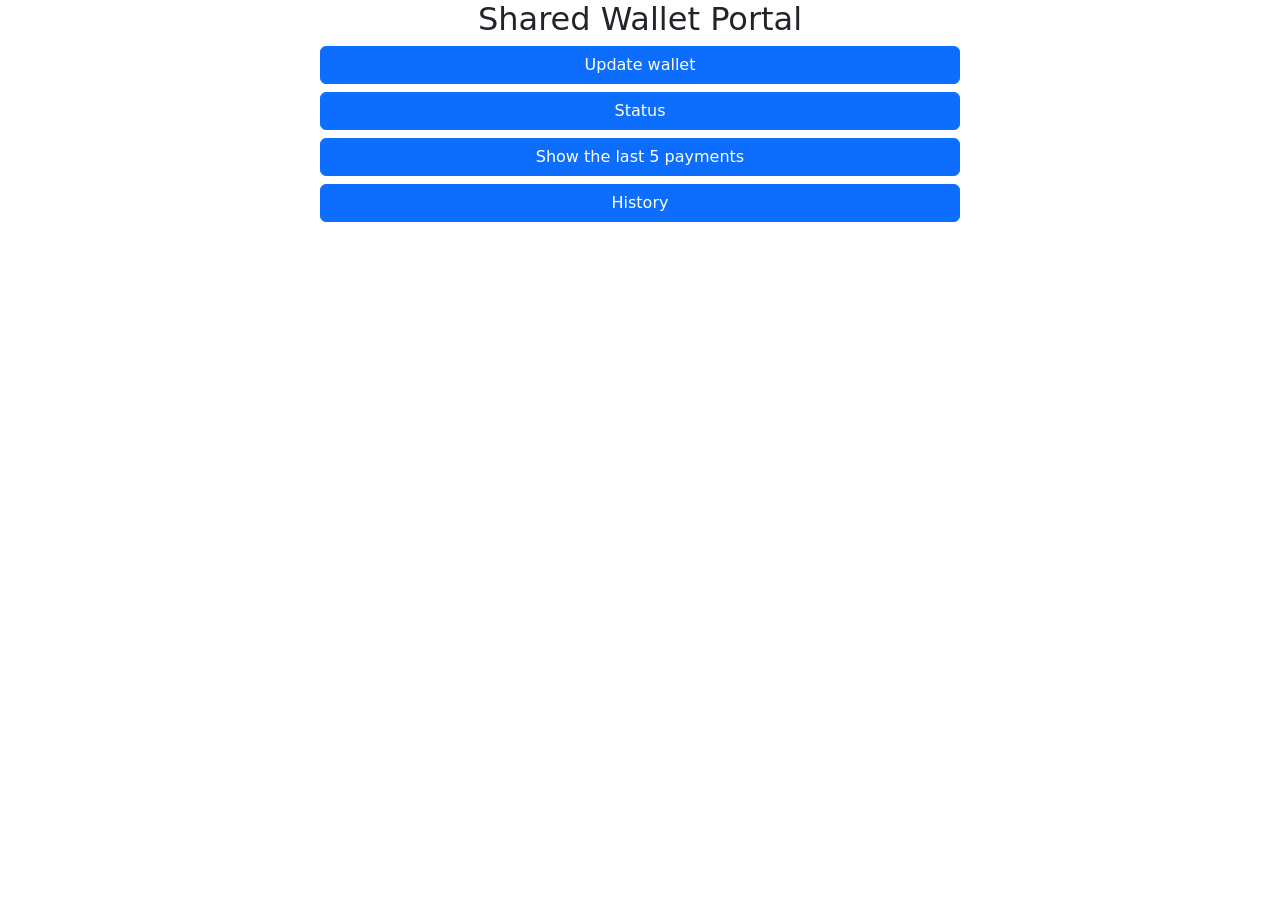
==== src/main/resources/templates/home.html @ 1bfb7115 "Add home page." ====
<!DOCTYPE html>
<html xmlns:th="http://www.thymeleaf.org">
<head>
    <meta charset="utf-8">
    <meta name="viewport" content="width=device-width, initial-scale=1">
    <title>Shared wallet</title>
    <link href="https://cdn.jsdelivr.net/npm/bootstrap@5.3.0-alpha1/dist/css/bootstrap.min.css" rel="stylesheet" integrity="sha384-GLhlTQ8iRABdZLl6O3oVMWSktQOp6b7In1Zl3/Jr59b6EGGoI1aFkw7cmDA6j6gD" crossorigin="anonymous">
</head>
<body>

<h2 class="text-center">Shared Wallet Portal</h2>
<script src="https://cdn.jsdelivr.net/npm/bootstrap@5.3.0-alpha1/dist/js/bootstrap.bundle.min.js" integrity="sha384-w76AqPfDkMBDXo30jS1Sgez6pr3x5MlQ1ZAGC+nuZB+EYdgRZgiwxhTBTkF7CXvN" crossorigin="anonymous"></script>
<div class="d-grid gap-2 col-6 mx-auto">
    <a class="btn btn-primary" href="updateWallet">Update wallet</a>
    <a class="btn btn-primary">Status</a>
    <a class="btn btn-primary">Show the last 5 payments</a>
    <a class="btn btn-primary">History</a>
</div>
</body>
</html>
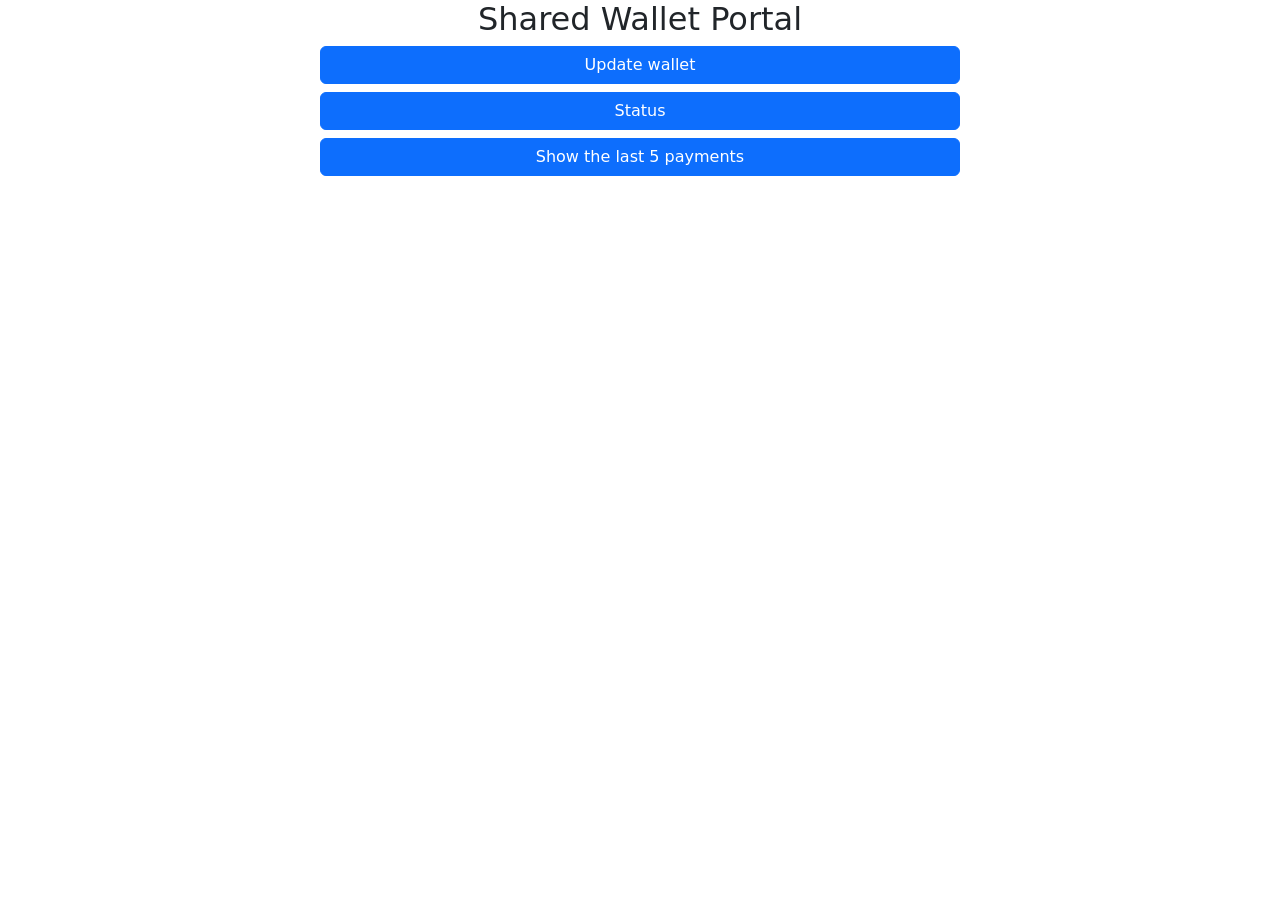
==== commit 1e92387e: "Remove history button from home page." ====
--- a/src/main/resources/templates/home.html
+++ b/src/main/resources/templates/home.html
@@ -12,9 +12,8 @@
 <script src="https://cdn.jsdelivr.net/npm/bootstrap@5.3.0-alpha1/dist/js/bootstrap.bundle.min.js" integrity="sha384-w76AqPfDkMBDXo30jS1Sgez6pr3x5MlQ1ZAGC+nuZB+EYdgRZgiwxhTBTkF7CXvN" crossorigin="anonymous"></script>
 <div class="d-grid gap-2 col-6 mx-auto">
     <a class="btn btn-primary" href="updateWallet">Update wallet</a>
-    <a class="btn btn-primary">Status</a>
-    <a class="btn btn-primary">Show the last 5 payments</a>
-    <a class="btn btn-primary">History</a>
+    <a class="btn btn-primary" href="status">Status</a>
+    <a class="btn btn-primary" href="payments">Show the last 5 payments</a>
 </div>
 </body>
 </html>
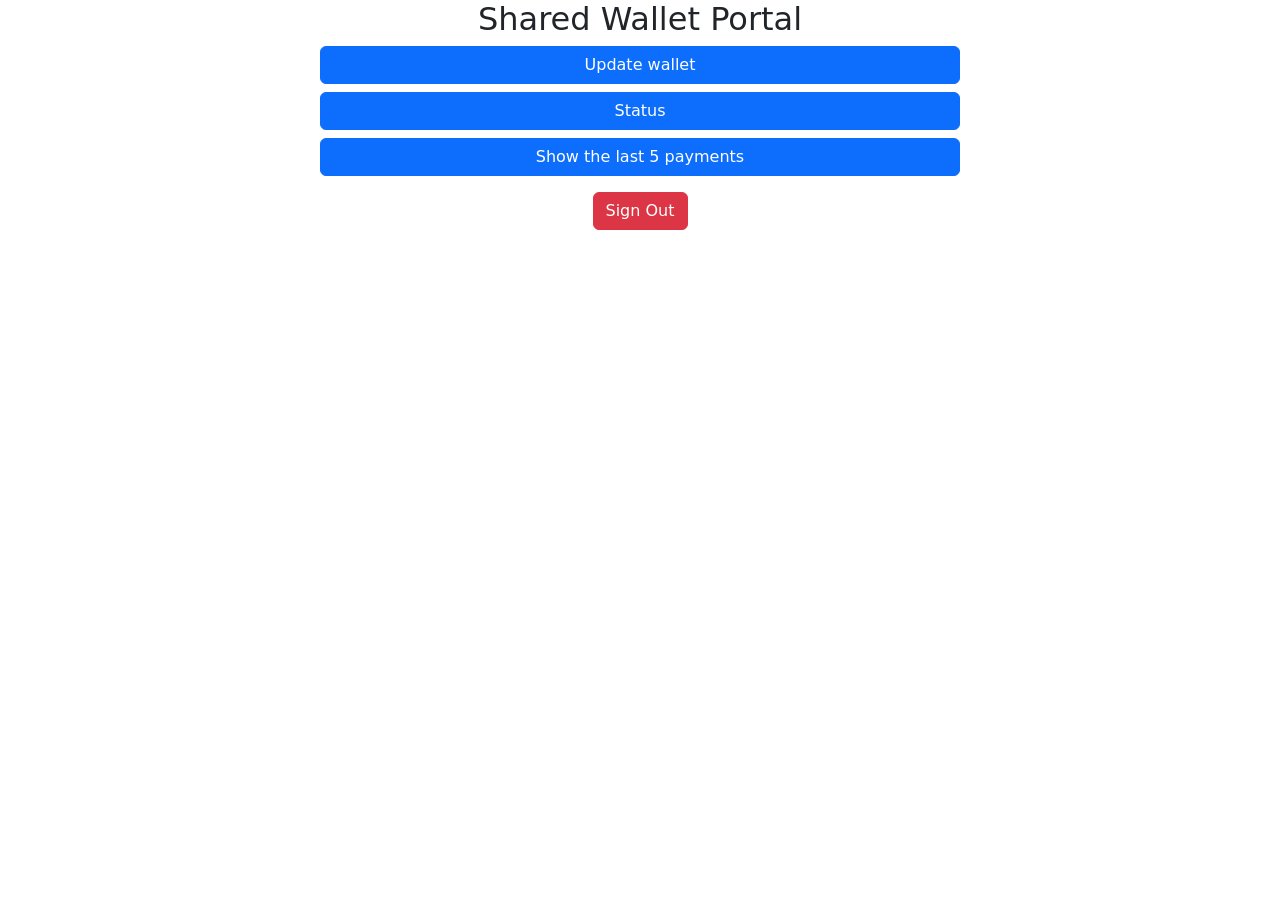
==== commit a45f4646: "Add sign out button." ====
--- a/src/main/resources/templates/home.html
+++ b/src/main/resources/templates/home.html
@@ -14,6 +14,9 @@
     <a class="btn btn-primary" href="updateWallet">Update wallet</a>
     <a class="btn btn-primary" href="status">Status</a>
     <a class="btn btn-primary" href="payments">Show the last 5 payments</a>
+    <form class="p-2 mx-auto" th:action="@{/logout}" method="post">
+        <input type="submit" value="Sign Out" class="btn btn-danger"/>
+    </form>
 </div>
 </body>
 </html>
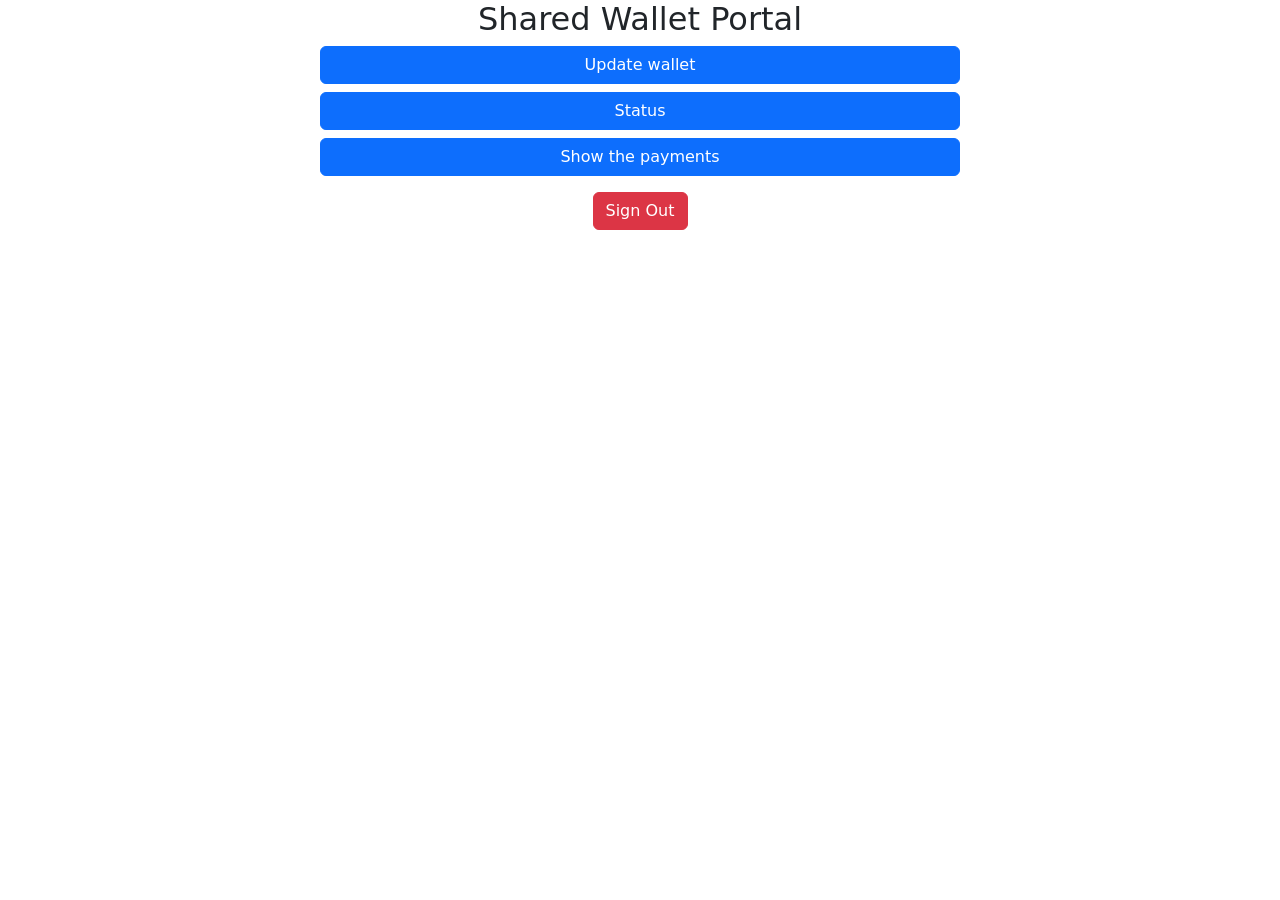
==== commit 7a50e5b6: "Improve the naming of payments button." ====
--- a/src/main/resources/templates/home.html
+++ b/src/main/resources/templates/home.html
@@ -13,7 +13,7 @@
 <div class="d-grid gap-2 col-6 mx-auto">
     <a class="btn btn-primary" href="updateWallet">Update wallet</a>
     <a class="btn btn-primary" href="status">Status</a>
-    <a class="btn btn-primary" href="payments">Show the last 5 payments</a>
+    <a class="btn btn-primary" href="payments">Show the payments</a>
     <form class="p-2 mx-auto" th:action="@{/logout}" method="post">
         <input type="submit" value="Sign Out" class="btn btn-danger"/>
     </form>
